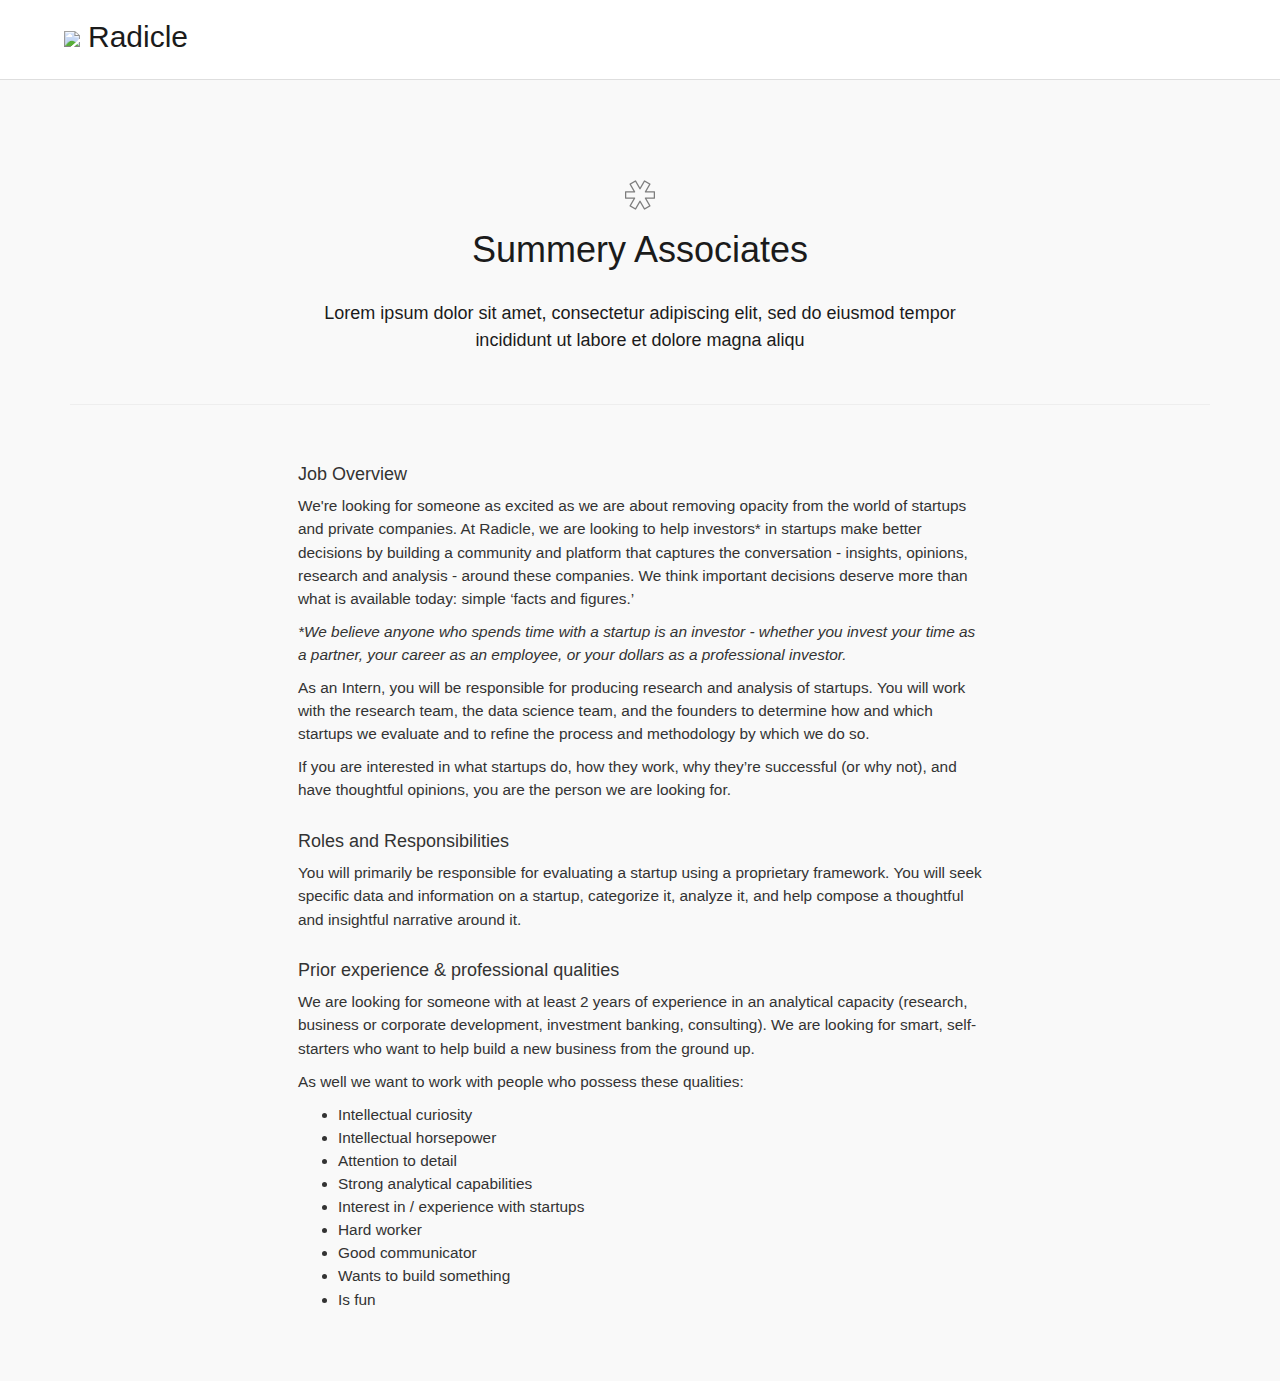
==== summerassociate.html @ c615bc0a "WIP" ====
<!DOCTYPE html>
<html lang="en">
<head>
	<meta charset="UTF-8">
	<title>Radicle</title>
	<meta name="viewport" content="width=device-width, initial-scale=1, maximum-scale=1, user-scalable=no">
	
	<link rel="stylesheet" href="static/css/bootstrap.min.css">
	<link rel="stylesheet" href="static/css/main.css">
	
	<script async src="https://code.jquery.com/jquery-2.1.4.min.js"></script>
	<script src="https://ajax.googleapis.com/ajax/libs/angularjs/1.4.7/angular.min.js"></script>

</head>
<body>
	<div class="navbar-simple">
		<a href="index.html"><h1><span><img src="static/img/rad-icon.png" style="max-height:30px; padding-right: 8px"></span>Radicle</h1></a>
	</div>
	<div class="job">		
		<div class="container">
			<div class="row">
				<div class="col-md-12">
					<div class="headline">
						<img src="static/img/icons/asterisk-1.png" style="max-height:30px; text-align: center">
						<h1>Summery Associates</h1>
						<h3>Lorem ipsum dolor sit amet, consectetur adipiscing elit, sed do eiusmod tempor incididunt ut labore et dolore magna aliqu</h3>
					</div>
					<hr>
					<div class="jobdescription">
						<h4>Job Overview</h4>
						<p>We're looking for someone as excited as we are about removing opacity from the world of startups and private companies. At Radicle, we are looking to help investors* in startups make better decisions by building a community and platform that captures the conversation - insights, opinions, research and analysis - around these companies. We think important decisions deserve more than what is available today: simple ‘facts and figures.’<p>
						<p><i>*We believe anyone who spends time with a startup is an investor - whether you invest your time as a partner, your career as an employee, or your dollars as a professional investor.</i></p>
						<p>As an Intern, you will be responsible for producing research and analysis of startups. You will work with the research team, the data science team, and the founders to determine how and which startups we evaluate and to refine the process and methodology by which we do so.</p>
						<p>If you are interested in what startups do, how they work, why they’re successful (or why not), and have thoughtful opinions, you are the person we are looking for.</p>
						<h4>Roles and Responsibilities</h4>
						<p>You will primarily be responsible for evaluating a startup using a proprietary framework. You will seek specific data and information on a startup, categorize it, analyze it, and help compose a thoughtful and insightful narrative around it.</p>
						<h4>Prior experience & professional qualities</h4>
						<p>We are looking for someone with at least 2 years of experience in an analytical capacity (research, business or corporate development, investment banking, consulting). We are looking for smart, self-starters who want to help build a new business from the ground up.</p>
						<p>As well we want to work with people who possess these qualities:</p>
						<ul>
							<li>Intellectual curiosity</li>
							<li>Intellectual horsepower</li>
							<li>Attention to detail</li>
							<li>Strong analytical capabilities</li>
							<li>Interest in / experience with startups</li>
							<li>Hard worker</li>
							<li>Good communicator</li>
							<li>Wants to build something</li>
							<li>Is fun</li>
						</ul>
					</div>
				</div>
			</div>
		</div>
	</div>
</body>
</html>
---- static/css/main.css ----
html, body {
  background: #fff;
  font-family: "MetaSerif-Book", "Helvetica";
  font-weight: 100; }
  @media (-webkit-min-device-pixel-ratio: 2), (min-resolution: 192dpi) {
    html, body {
      font-family: "MetaSerif-Book", "Helvetica"; } }

.hero {
	background-color: #1b1b1b;
	background-image: url("../img/pattern.png");
	background-repeat: repeat-y repeat-x;
	min-height: 530px;
}

.subhero {
	background-color: #1b1b1b;
	background-image: url("../img/pattern.png");
	background-repeat: repeat-y repeat-x;
}

h1 {
	font-size: 60px;
	font-weight:100;
	color: #fff;
	padding-bottom:10px;
}

h2 {
	font-size: 22px;
	font-weight:100;
	color: #fff;
	line-height:1.5em;
}

h3 {
	font-size:18px;
	color:#fff;
}
.highlight {
	background-color: #ff7030;
} 

.footnote {
	background-color: #929292;
	padding: 1px 10px 2px 10px;
	margin: 0px 50% 0px 0px;
}

.careers {
	background-color: #f9f9f9;
	padding: 25px 0px 25px 0px;
}

.careers h1 {
	font-size: 36px;
	color: #1b1b1b;
	text-align: left;
}

.careers h3 {
	color: #1b1b1b;
	text-align: left;
	line-height: 1.5em;
}

.card {
	margin: 20px 0px 20px 0px;
	background-color: #fff;
	padding: 20px;
	border: 1px solid #dedede;
	border-radius: 0px;
	text-align:left;
	font-family: sans-serif;
}

.card h2 {
	color: #ff7030;
	font-size: 24px;
	font-family: "MetaSerif-Book";
}

.card a {
	text-decoration: none;
	color: #1b1b1b;
}

.navbar-simple {
	background-color: #fff;
	height: 60px;
	border-bottom: 1px solid #dedede;
}

.navbar-simple h1 {
	font-size: 30px;
	color: #1b1b1b;
	padding: 0px 5% 0px 5%;
}

.navbar-simple a {
	text-decoration: none;
}

.job {
	padding: 50px;
	background-color: #f9f9f9;
}

.headline {
	padding: 50px 20% 20px 20%;
	text-align: center;
}

.headline h1 {
	color: #1b1b1b;
	font-size: 36px;
}

.headline h3 {
	color: #1b1b1b;
	font-family: sans-serif;
	line-height: 1.5em;
	font-weight: 100;
}

.jobdescription {
	line-height: 1.5em;
	text-align: left;
	padding: 10px 20% 10px 20%;
	font-size: 1.1em; 
}

.jobdescription h4 {
	padding-top: 20px;
}
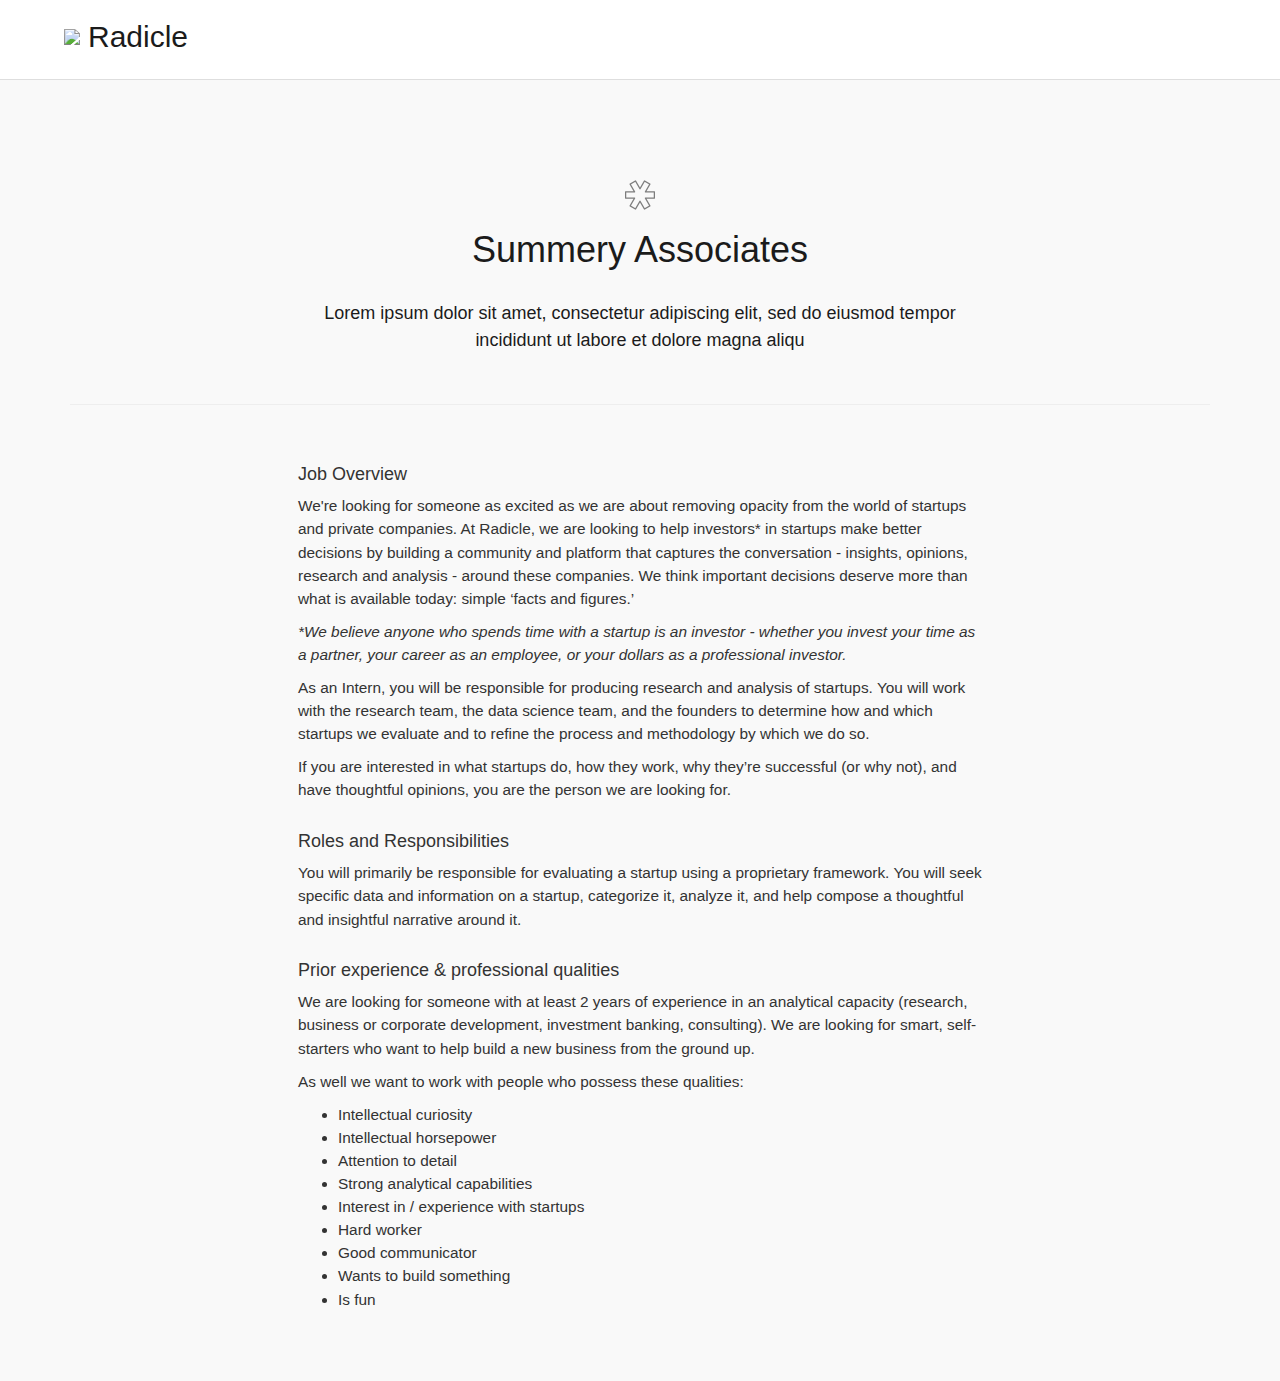
==== commit c39da68f: "WIP" ====
--- a/summerassociate.html
+++ b/summerassociate.html
@@ -14,7 +14,7 @@
 </head>
 <body>
 	<div class="navbar-simple">
-		<a href="index.html"><h1><span><img src="static/img/rad-icon.png" style="max-height:30px; padding-right: 8px"></span>Radicle</h1></a>
+		<a href="index.html"><h1><span><img src="static/img/rad-icon.png" style="max-height:38px; padding: 0px 8px 5px 0px"></span>Radicle</h1></a>
 	</div>
 	<div class="job">		
 		<div class="container">
--- a/static/css/main.css
+++ b/static/css/main.css
@@ -5,19 +5,6 @@
   @media (-webkit-min-device-pixel-ratio: 2), (min-resolution: 192dpi) {
     html, body {
       font-family: "MetaSerif-Book", "Helvetica"; } }
-
-.hero {
-	background-color: #1b1b1b;
-	background-image: url("../img/pattern.png");
-	background-repeat: repeat-y repeat-x;
-	min-height: 530px;
-}
-
-.subhero {
-	background-color: #1b1b1b;
-	background-image: url("../img/pattern.png");
-	background-repeat: repeat-y repeat-x;
-}
 
 h1 {
 	font-size: 60px;
@@ -30,21 +17,49 @@
 	font-size: 22px;
 	font-weight:100;
 	color: #fff;
-	line-height:1.5em;
+	line-height: 1.5em;
 }
 
 h3 {
 	font-size:18px;
 	color:#fff;
 }
+
+.hero {
+	background-color: #2a2b35;
+	/*--background-image: url("../img/pattern.png");--*/
+	background-repeat: repeat-y repeat-x;
+	min-height: 530px;
+}
+
+.hero h1 {
+	padding: 170px 0 0 0;
+}
+
+.hero h2 {
+
+}
+
+.hero-image {
+	position: absolute;
+	left: 5%;
+	max-width: 275%;
+}
+
+.subhero {
+	background-color: #3c3e4b;
+	/*--background-image: url("../img/pattern.png");--*/
+	background-repeat: repeat-y repeat-x;
+}
+
 .highlight {
 	background-color: #ff7030;
 } 
 
 .footnote {
-	background-color: #929292;
-	padding: 1px 10px 2px 10px;
-	margin: 0px 50% 0px 0px;
+	background-color: #3c3e4b;
+	padding: 1px 10px 8px 10px;
+	
 }
 
 .careers {
